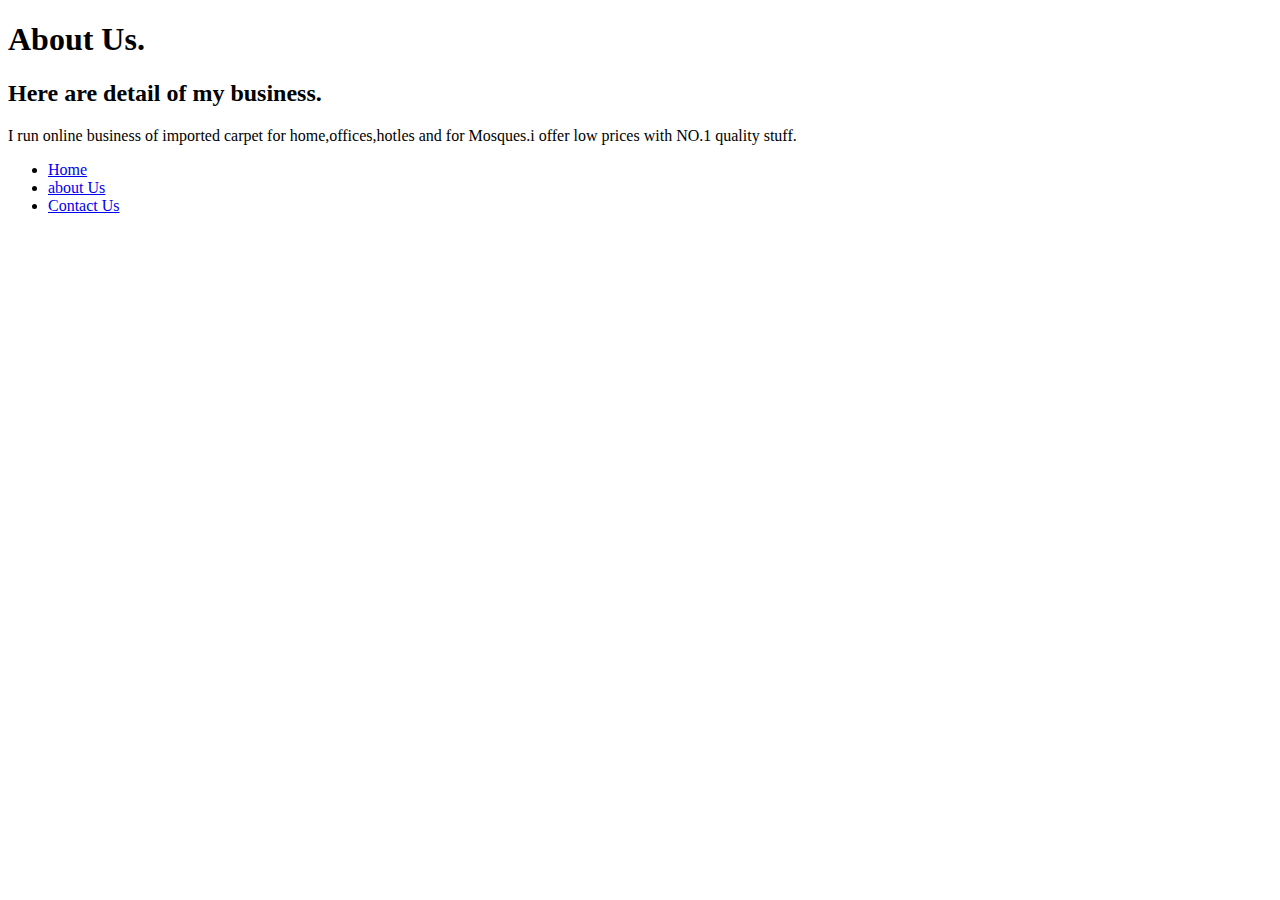
==== about.html @ 58973d8c "checked body on contact page" ====
<!DOCTYPE html>
<html>
    <head>
        <mata charset="utf-8">
        <title>About us</title>    
    </head>
    <body>
        <header>
           <h1>About Us.</h1> 
           <h2>Here are detail of my business.</h2>
           <p>I run online business of imported carpet for home,offices,hotles and for Mosques.i offer low prices with NO.1 quality stuff. </p>
           <nav>
               <ul>
                   <li><a href="index.html">Home</a></li>
                   <li><a href="about.html">about Us</a></li>
                   <li><a href="contact.html">Contact Us</a></li>
               </ul>
           </nav>
        </header>

    </body>
    
</html>
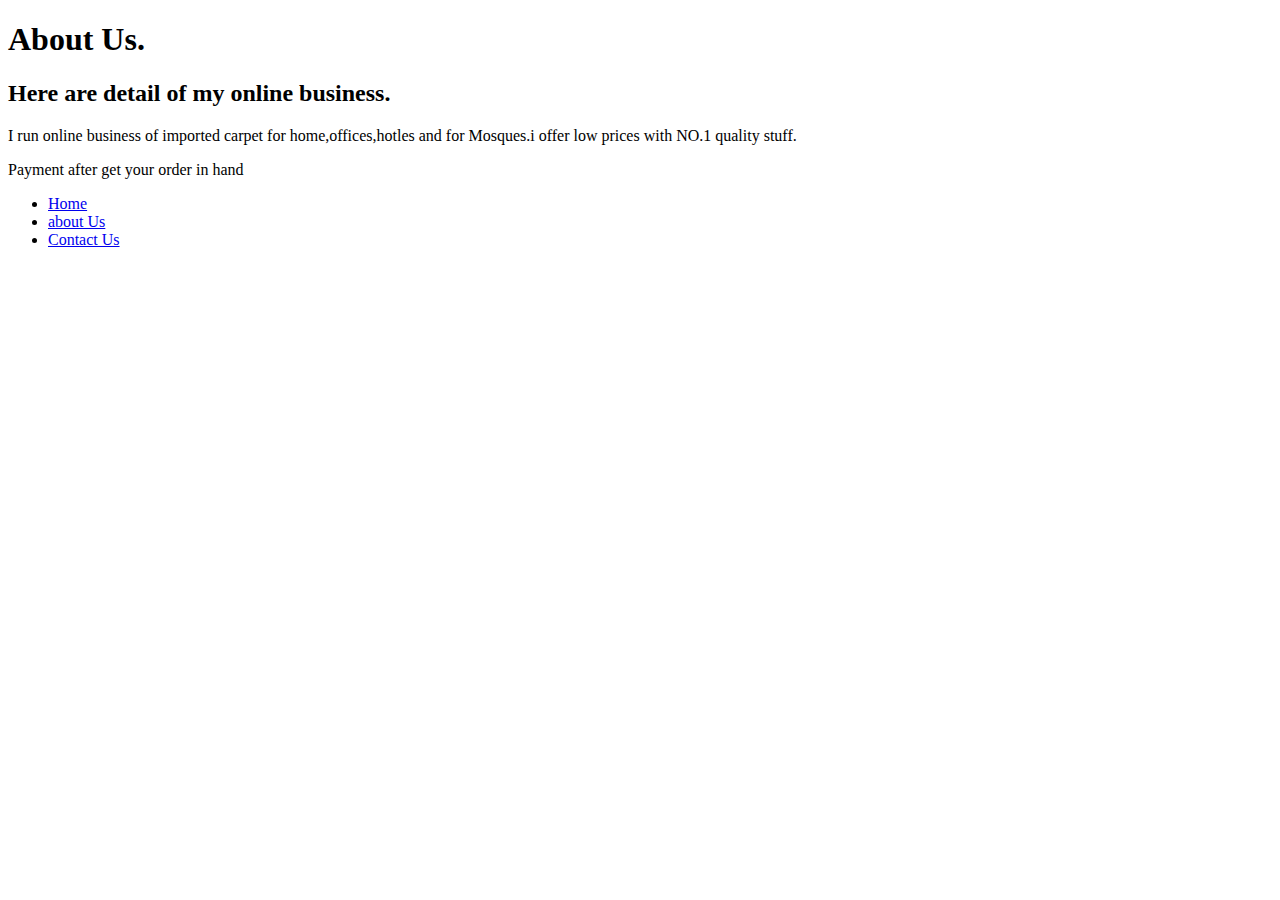
==== commit 352f20eb: "checked body on about us page" ====
--- a/about.html
+++ b/about.html
@@ -7,8 +7,11 @@
     <body>
         <header>
            <h1>About Us.</h1> 
-           <h2>Here are detail of my business.</h2>
-           <p>I run online business of imported carpet for home,offices,hotles and for Mosques.i offer low prices with NO.1 quality stuff. </p>
+           <h2>Here are detail of my online business.</h2>
+           <p>I run online business of imported carpet for home,offices,hotles and for Mosques.i offer low prices with NO.1 quality stuff.</p>
+           <p>Payment after get your order in hand</p> 
+
+          
            <nav>
                <ul>
                    <li><a href="index.html">Home</a></li>
